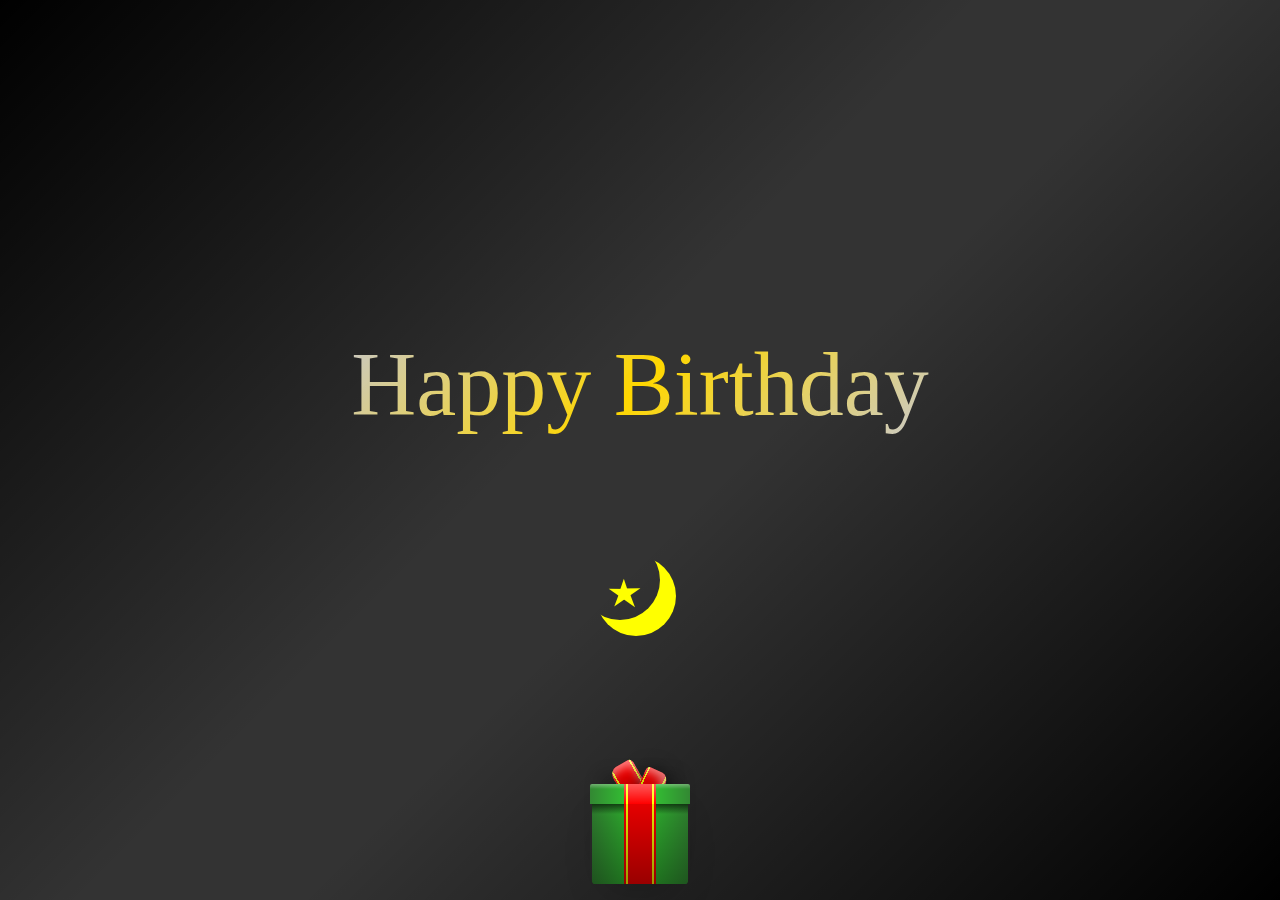
==== src/index.html @ 7d6e4018 "Group styles to folder" ====
<html>
    <head>
        <meta name="viewport" content="width=device-width, initial-scale=1.0" />
        <meta name="mobile-web-app-capable" content="yes">
        <meta name="apple-mobile-web-app-capable" content="yes">
        <link rel="icon" href="birthday-cake.svg" sizes="144x144" type="image/svg+xml">
        <!-- Icon from https://www.seekicon.com/free-icon/birthday-cake-icon_2 -->
        <link rel="stylesheet" type="text/css" href="styles/font.css" />
        <link rel="stylesheet" type="text/css" href="styles/index.css" />
        <link rel="stylesheet" type="text/css" href="styles/shape.css" />
        <link rel="stylesheet" type="text/css" href="styles/welcome.css" />
        <link rel="stylesheet" type="text/css" href="styles/open-box.css" />
        <link rel="stylesheet" type="text/css" href="styles/check-parts.css" />
        <link rel="stylesheet" type="text/css" href="styles/guide-base.css" />
        <link rel="manifest" href="manifest.json" />
        <script type="module" src="app.js"></script>
    </head>
    <body>
        <div id="app">
            <div id="debug">
                <video id="camera" width="100%" height="100vh" controls></video>
                <div id="log" style="word-wrap: break-word"></div>
            </div>
        </div>
    </body>
</html>
---- src/styles/font.css ----
@font-face {
  font-family: Great Vibes;
  src: url(font/GreatVibes-Regular.ttf);
}
---- src/styles/index.css ----
body {
    margin: 0;
}

.project {
    position: fixed;
    top: 0;
    left: 0;
    transform: translate(-50vh, -50vw) rotate(270deg) translate(-50vh, 50vw) rotateY(180deg);
    width: 100vh;
    height: 100vw;
}

.page {
    min-height: 100%;
    flex-direction: column;
    justify-content: center;
    display: flex;
    background-image: linear-gradient(135deg, rgba(0,0,0,1) 0%, rgba(0,0,0,0.8) 45%, rgba(0,0,0,0.8) 55%, rgba(0,0,0,1) 100%);
    position: relative;
    z-index: 0;
}

.gold-text {
    margin: auto;
    text-align: center;
    -webkit-text-fill-color: transparent;
    background-clip: text;
    -webkit-background-clip: text;
    background-image: linear-gradient(135deg, rgba(255,255,255,0.75) 0%, rgba(255,215,0, 1) 50%, rgba(255,255,255,0.75) 100%);
    font-size: 10vh;
    font-family: "Great Vibes";
    font-weight: 500;
}

.button {
    padding: 0.375rem 1rem;
    margin: 1rem auto 1rem auto;
    font-size: 1rem;
    min-width: 4rem;
    border: 0;
    outline: 0;
    border-radius: 0.25rem;
    font-size: 1rem;
    font-weight: 500;
    font-family: "Roboto", "Helvetica", "Arial", sans-serif;
    line-height: 1.75;
    color: #fff;
    background-color: #1976d2;
    letter-spacing: 0.02857em;
    cursor: pointer;
    user-select: none;
}

#video {
    z-index: -1;
}

.remove {
    display: none;
}

.hidden {
    visibility: hidden;
}

.shown {
    visibility: visible;
}

#debug {
    display: none;
}

.image {
    width: 100%;
    display: block;
    margin: auto;
}

.guide-container {
    width: 100%;
    flex-direction: column;
}

.start-container {
    width: 100%;
    flex-direction: column;
}
---- src/styles/shape.css ----
#moon {
    width: 5rem;
    height: 5rem;
    border-radius: 50%;
    box-shadow: 1rem 1rem 0 0 yellow;
    position: fixed;
    top: 60%;
    left: calc(50% - 3.75rem);
}

#star {
    margin: 0.5rem 0;
    position: fixed;
    top: calc(65% - 0.3rem);
    left: calc(50% - 1.95rem);
    display: block;
    color: yellow;
    width: 0;
    height: 0;
    border-right: 1rem solid transparent;
    border-bottom: 0.7rem solid yellow;
    border-left: 1rem solid transparent;
    transform: rotate(35deg);

    -webkit-animation: flash 1.5s infinite, track-x 7s ease, track-y 7s cubic-bezier(0.2, 0.81, 0.75, 0.13);
    animation: flash 1.5s infinite, track-x 7s ease, track-y 7s cubic-bezier(0.2, 0.81, 0.75, 0.13);
}

#star:before {
    border-bottom: 0.8rem solid yellow;
    border-left: 0.3rem solid transparent;
    border-right: 0.3rem solid transparent;
    position: absolute;
    height: 0;
    width: 0;
    top: -0.45rem;
    left: -0.65rem;
    display: block;
    content: '';
    transform: rotate(-35deg);
}

#star:after {
    position: absolute;
    display: block;
    color: yellow;
    top: 0.03rem;
    left: -1.05rem;
    width: 0;
    height: 0;
    border-right: 1rem solid transparent;
    border-bottom: 0.7rem solid yellow;
    border-left: 1rem solid transparent;
    transform: rotate(-70deg);
    content: '';
}

@-webkit-keyframes flash {
    0% {opacity: 0.5;}
    35% {opacity: 0.9;}
    65% {opacity: 0.7;}
    100% {opacity: 1;}
}

@keyframes flash {
    0% {opacity: 0.5;}
    35% {opacity: 0.9;}
    65% {opacity: 0.7;}
    100% {opacity: 1;}
}

@-webkit-keyframes track-y {
    0% {top: 1rem;}
    15% {top: 10%;}
    30% {top: 24%;}
    45% {top: 38%;}
    60% {top: 47%;}
    80% {top: 55%;}
    90% {top: 60%;}
    100% {top: calc(65% - 0.3rem);}
}

@keyframes track-y {
    0% {top: 1rem;}
    15% {top: 10%;}
    30% {top: 24%;}
    45% {top: 38%;}
    60% {top: 47%;}
    80% {top: 55%;}
    90% {top: 60%;}
    100% {top: calc(65% - 0.3rem);}
}

@-webkit-keyframes track-x {
    0% {left: 1rem;}
    15% {left: 80%;}
    30% {left: 15%;}
    45% {left: 70%;}
    60% {left: 25%;}
    80% {left: 55%;}
    90% {left: 35%;}
    100% {left: calc(50% - 1.95rem);}
}

@keyframes track-x {
    0% {left: 1rem;}
    15% {left: 80%;}
    30% {left: 15%;}
    45% {left: 70%;}
    60% {left: 25%;}
    80% {left: 55%;}
    90% {left: 35%;}
    100% {left: calc(50% - 1.95rem);}
}

#gift {
    position: relative;
    top: 70%;
    right: 0;
    bottom: 0;
    left: 0;
    margin: 1rem auto;

    width: 100px;
    height: 100px;
    border-radius: 2px 2px 4px 4px / 2px 2px 16px 16px;
    background:
        linear-gradient(to top, transparent 0px, rgba(255,255,255,.3)),
        linear-gradient(to top, transparent 0px, rgba(255,255,255,.3)),
        linear-gradient(to top, transparent 0px, rgba(255,255,255,.35)),
        linear-gradient(to top, rgba(0,0,0,0.4) 0px, rgba(0,0,0,.1)),
        linear-gradient(to top, transparent 70px, rgba(0,0,0,0.6) 80px),
        linear-gradient(to top, transparent 70px, rgba(0,0,0,0.6) 80px),
        linear-gradient(
            to right,
            #338833 0px,
            #33BB33 34px, #FF0000 34px,
            #FF0000 36px, #FFFF00 36px,
            #FFFF00 38px, #FF0000 38px,
            #FF0000 62px, #FFFF00 62px,
            #FFFF00 64px, #FF0000 64px,
            #FF0000 66px, #33BB33 66px,
            #338833 100px
        ),
        linear-gradient(
            to right,
            #338833 0px,
            #33BB33 32px, #FF0000 32px,
            #FF0000 34px, #FFFF00 34px,
            #FFFF00 36px, #FF0000 36px,
            #FF0000 60px, #FFFF00 60px,
            #FFFF00 62px, #FF0000 62px,
            #FF0000 64px, #33BB33 64px,
            #338833 100px
        );
    background-size:
        34px 5px,
        36px 5px,
        32px 20px,
        96px 80px,
        32px 80px,
        32px 80px,
        100px 20px,
        96px 80px;
    background-position:
        0px 0px,
        66px 0px,
        34px 0px,
        2px 20px,
        2px 20px,
        66px 20px,
        0px 0px,
        2px 20px;
    background-repeat: no-repeat;
    box-shadow: 
        0px 20px 40px -18px rgba(0,0,0,0.25),
        0px -20px 15px -10px rgba(0,0,0,0.2);
}

#gift:before {
    position: absolute;
    top: 20px;
    right: 0;
    bottom: 0;
    left: 0;
    margin: auto;

    content: '';
    top: -105px;
    left: -20px;
    z-index: -1;
    width: 32px;
    height: 40px;
    border-radius: 10px 5px 0px 0px;
    box-shadow: inset -4px 5px 10px rgba(255,255,255,0.5);
    background: 
        linear-gradient(
            to right,
            transparent 0px, #FF0000 0px,
            #FF0000 2px, #FFFF00 2px,
            #FFFF00 4px, #FF0000 4px,
            #FF0000 28px, #FFFF00 28px,
            #FFFF00 30px, #FF0000 30px,
            #FF0000 32px, transparent 32px
        );
    background-size: 32px 40px;
    background-position: 0px 0px;
    background-repeat: no-repeat;
    transform: rotateZ(-30deg) scale(0.8, 1);
}
  
#gift:after {
    position: absolute;
    top: 20px;
    right: 0;
    bottom: 0;
    left: 0;
    margin: auto;

    content: '';
    top: -90px;
    right: -20px;
    z-index: -1;
    width: 32px;
    height: 40px;
    border-radius: 5px 10px 0px 0px;
    box-shadow: 
        inset -5px 5px 10px rgba(255,255,255,0.5),
        0 0 20px rgba(0,0,0,0.5);
    background: 
        linear-gradient(
            to right,
            transparent 0px, #FF0000 0px,
            #FF0000 2px, #FFFF00 2px,
            #FFFF00 4px, #FF0000 4px,
            #FF0000 28px, #FFFF00 28px,
            #FFFF00 30px, #FF0000 30px,
            #FF0000 32px, transparent 32px
        );
    background-size: 32px 40px;
    background-position: 0px 0px;
    background-repeat: no-repeat;
    transform: rotateZ(25deg) scale(0.75, 1);
}
---- src/styles/welcome.css ----
#moon.packing, #star.packing {
    -webkit-animation: packing 1.5s ease forwards;
    animation: packing 1.5s ease forwards;
}

@keyframes packing {
    100% {
        top: 83%;
        opacity: 0;
    }
}

@-webkit-keyframes packing {
    100% {
        top: 83%;
        opacity: 0;
    }
}
---- src/styles/open-box.css ----
#cake {
    width: 100px;
    height: 100px;
    margin: 1rem auto;
    top: 70%;
    left: calc(50% - 50px);
    -webkit-animation: cake-opening 2s ease forwards;
    animation: cake-opening 2s ease forwards;
    position: absolute;
    opacity: 0;
}

#cake.enlarge {
    -webkit-animation: cake-enlarge 2s ease forwards;
    animation: cake-enlarge 2s ease forwards;
    top: 40%;
    opacity: 1;
}

#gift.open-gift {
    -webkit-animation: opening 2s ease forwards;
    animation: opening 2s ease forwards;
    position: absolute;
    bottom: 1rem;
}

@keyframes cake-enlarge {
    70% {transform: scale(5);}
    100% {transform: scale(3);}
}

@-webkit-keyframes cake-enlarge {
    70% {transform: scale(5);}
    100% {transform: scale(3);}
}

@keyframes cake-opening {
    100% {
        top: 40%;
        opacity: 1;
    }
}

@-webkit-keyframes cake-opening {
    100% {
        top: 40%;
        opacity: 1;
    }
}

@keyframes opening {
    100% {
        top: 40%;
        opacity: 0;
    }
}

@-webkit-keyframes opening {
    100% {
        top: 40%;
        opacity: 0;
    }
}
---- src/styles/check-parts.css ----
.parts {
    display: none;
}

.parts-container {
    width: 90%;
    position: relative;
    margin: auto;
    flex-direction: column;
}

.left, .right {
    cursor: pointer;
    top: 50%;
    margin-top: -1.5rem;
    border: 0;
    outline: 0;
    padding: 1rem;
    position: absolute;
    background-color: rgba(0,0,0,0.1);
    color: white;
    font-size: 1rem;
    font-weight: bold;
    transition: background-color 0.3s ease;
    user-select: none;
}

.right {
    right: 0;
}

.left:active, .right:active {
    background-color: rgba(0,0,0,0.5);
}

.dot {
    cursor: pointer;
    height: 1rem;
    width: 1rem;
    margin: 0 2px;
    background-color: #bbb;
    border-radius: 50%;
    display: inline-block;
    transition: background-color 0.6s ease;
}

.dot.active {
    cursor: pointer;
    height: 1rem;
    width: 1rem;
    margin: 0 2px;
    background-color: #fff;
    border-radius: 50%;
    display: inline-block;
    transition: background-color 0.6s ease;
}

.slide-bar {
    margin: 1rem auto 0;
    text-align: center;
}

.parts.active {
    display: block;
    -webkit-animation-name: fade;
    -webkit-animation-duration: 1.5s;
    animation-name: fade;
    animation-duration: 1.5s;
}

@-webkit-keyframes fade {
    from {opacity: 0.4;}
    to {opacity: 1;}
}

@keyframes fade {
    from {opacity: 0.4;}
    to {opacity: 1;}
}
---- src/styles/guide-base.css ----
.base {
    display: none;
}

.base.active {
    display: block;
    position: relative;
    -webkit-animation-name: slide-in;
    -webkit-animation-duration: 1.5s;
    animation-name: slide-in;
    animation-duration: 1.5s;
}

.guide-container {
    width: 90%;
    position: relative;
    margin: auto;
    flex-direction: column;
}

@-webkit-keyframes slide-in {
    from {
        opacity: 0.4;
        transform: scaleX(0);
        left: -50%;
    }
    to {
        opacity: 1;
        transform: scaleX(1);
    }
}

@keyframes slide-in {
    from {
        opacity: 0.4;
        transform: scaleX(0);
        left: -50%;
    }
    to {
        opacity: 1;
        transform: scaleX(1);
        left: 0;
    }
}
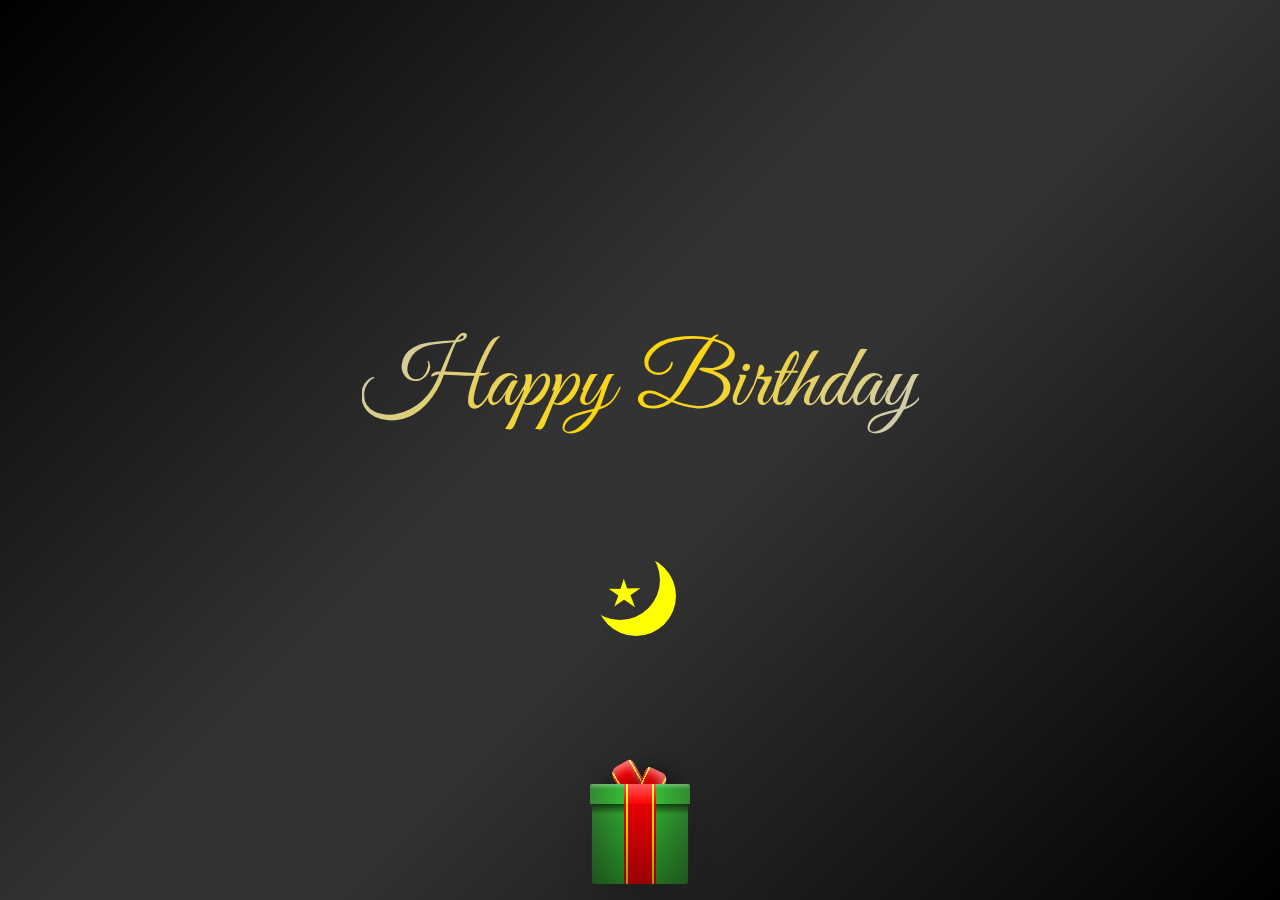
==== commit 9cf12e9b: "Fix font style" ====
--- a/src/index.html
+++ b/src/index.html
@@ -5,13 +5,17 @@
         <meta name="apple-mobile-web-app-capable" content="yes">
         <link rel="icon" href="birthday-cake.svg" sizes="144x144" type="image/svg+xml">
         <!-- Icon from https://www.seekicon.com/free-icon/birthday-cake-icon_2 -->
-        <link rel="stylesheet" type="text/css" href="styles/font.css" />
+        <link rel="stylesheet" type="text/css" href="font/font.css" />
         <link rel="stylesheet" type="text/css" href="styles/index.css" />
         <link rel="stylesheet" type="text/css" href="styles/shape.css" />
         <link rel="stylesheet" type="text/css" href="styles/welcome.css" />
         <link rel="stylesheet" type="text/css" href="styles/open-box.css" />
+        <link rel="stylesheet" type="text/css" href="styles/question.css" />
         <link rel="stylesheet" type="text/css" href="styles/check-parts.css" />
+        <link rel="stylesheet" type="text/css" href="styles/guide.css" />
         <link rel="stylesheet" type="text/css" href="styles/guide-base.css" />
+        <link rel="stylesheet" type="text/css" href="styles/start.css" />
+        <link rel="stylesheet" type="text/css" href="styles/video.css" />
         <link rel="manifest" href="manifest.json" />
         <script type="module" src="app.js"></script>
     </head>
--- a/src/font/font.css
+++ b/src/font/font.css
@@ -0,0 +1,4 @@
+@font-face {
+  font-family: Great Vibes;
+  src: url(GreatVibes-Regular.ttf);
+}
--- a/src/styles/index.css
+++ b/src/styles/index.css
@@ -1,14 +1,5 @@
 body {
     margin: 0;
-}
-
-.project {
-    position: fixed;
-    top: 0;
-    left: 0;
-    transform: translate(-50vh, -50vw) rotate(270deg) translate(-50vh, 50vw) rotateY(180deg);
-    width: 100vh;
-    height: 100vw;
 }
 
 .page {
@@ -19,18 +10,6 @@
     background-image: linear-gradient(135deg, rgba(0,0,0,1) 0%, rgba(0,0,0,0.8) 45%, rgba(0,0,0,0.8) 55%, rgba(0,0,0,1) 100%);
     position: relative;
     z-index: 0;
-}
-
-.gold-text {
-    margin: auto;
-    text-align: center;
-    -webkit-text-fill-color: transparent;
-    background-clip: text;
-    -webkit-background-clip: text;
-    background-image: linear-gradient(135deg, rgba(255,255,255,0.75) 0%, rgba(255,215,0, 1) 50%, rgba(255,255,255,0.75) 100%);
-    font-size: 10vh;
-    font-family: "Great Vibes";
-    font-weight: 500;
 }
 
 .button {
@@ -52,20 +31,13 @@
     user-select: none;
 }
 
+h1 {
+    color: white;
+    text-align: center;
+}
+
 #video {
     z-index: -1;
-}
-
-.remove {
-    display: none;
-}
-
-.hidden {
-    visibility: hidden;
-}
-
-.shown {
-    visibility: visible;
 }
 
 #debug {
@@ -77,13 +49,3 @@
     display: block;
     margin: auto;
 }
-
-.guide-container {
-    width: 100%;
-    flex-direction: column;
-}
-
-.start-container {
-    width: 100%;
-    flex-direction: column;
-}
--- a/src/styles/welcome.css
+++ b/src/styles/welcome.css
@@ -1,3 +1,15 @@
+.gold-text {
+    margin: auto;
+    text-align: center;
+    -webkit-text-fill-color: transparent;
+    background-clip: text;
+    -webkit-background-clip: text;
+    background-image: linear-gradient(135deg, rgba(255,255,255,0.75) 0%, rgba(255,215,0, 1) 50%, rgba(255,255,255,0.75) 100%);
+    font-size: 10vh;
+    font-family: "Great Vibes";
+    font-weight: 500;
+}
+
 #moon.packing, #star.packing {
     -webkit-animation: packing 1.5s ease forwards;
     animation: packing 1.5s ease forwards;
--- a/src/styles/question.css
+++ b/src/styles/question.css
@@ -0,0 +1,4 @@
+.answers {
+    width: 100%;
+    display: flex;
+}
--- a/src/styles/guide.css
+++ b/src/styles/guide.css
@@ -0,0 +1,4 @@
+.guide-container {
+    width: 100%;
+    flex-direction: column;
+}
--- a/src/styles/start.css
+++ b/src/styles/start.css
@@ -0,0 +1,4 @@
+.start-container {
+    width: 100%;
+    flex-direction: column;
+}
--- a/src/styles/video.css
+++ b/src/styles/video.css
@@ -0,0 +1,16 @@
+.project {
+    position: fixed;
+    top: 0;
+    left: 0;
+    transform: translate(-50vh, -50vw) rotate(270deg) translate(-50vh, 50vw) rotateY(180deg);
+    width: 100vh;
+    height: 100vw;
+}
+
+.hidden {
+    visibility: hidden;
+}
+
+.shown {
+    visibility: visible;
+}
